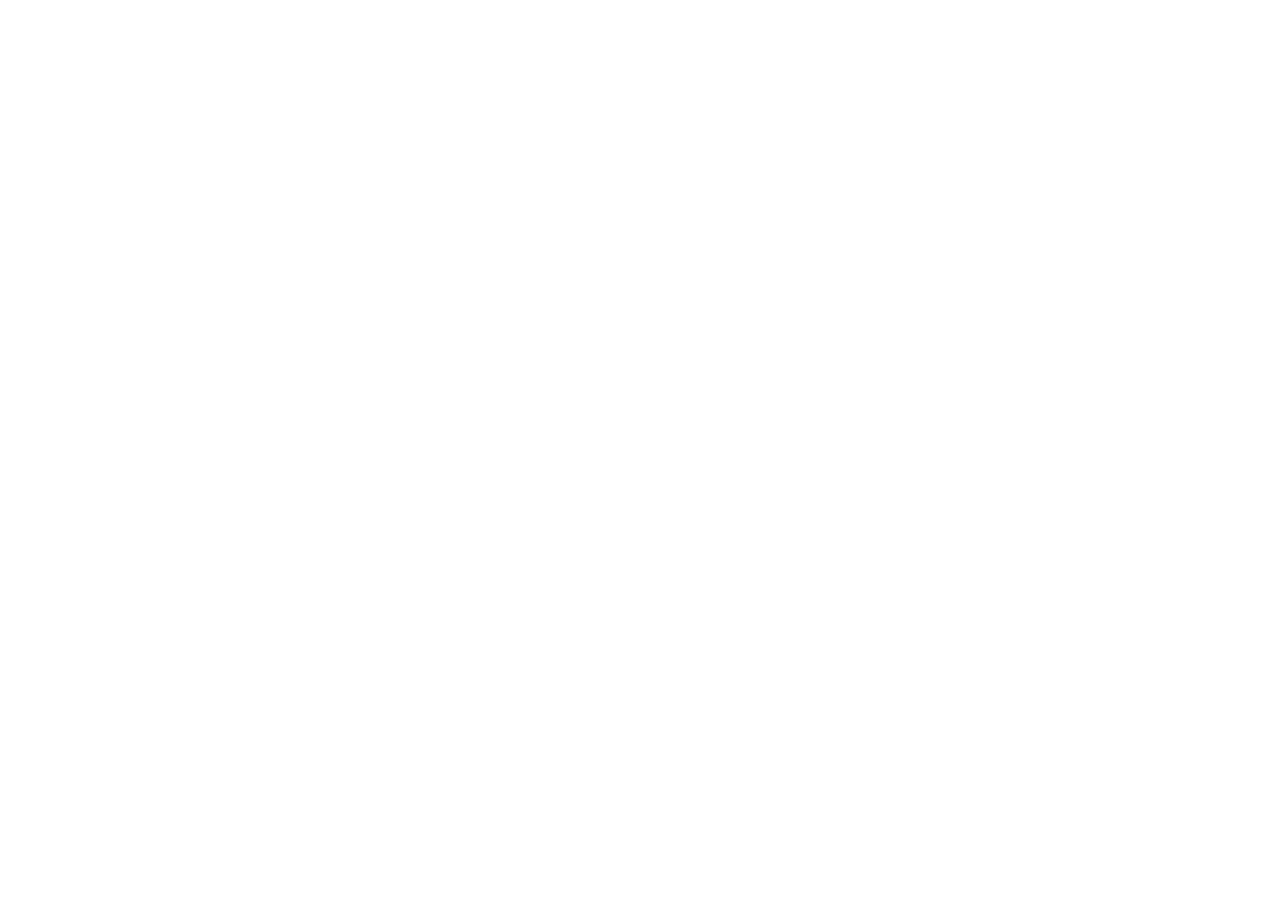
==== 2/index.html @ 04b7a939 "practice 2 생성" ====
<!DOCTYPE html>
<html lang="en">

<head>
    <meta charset="UTF-8">
    <meta http-equiv="X-UA-Compatible" content="IE=edge">
    <meta name="viewport" content="width=device-width, initial-scale=1.0">
    <title>practice 2</title>
</head>

<body>

</body>

</html>
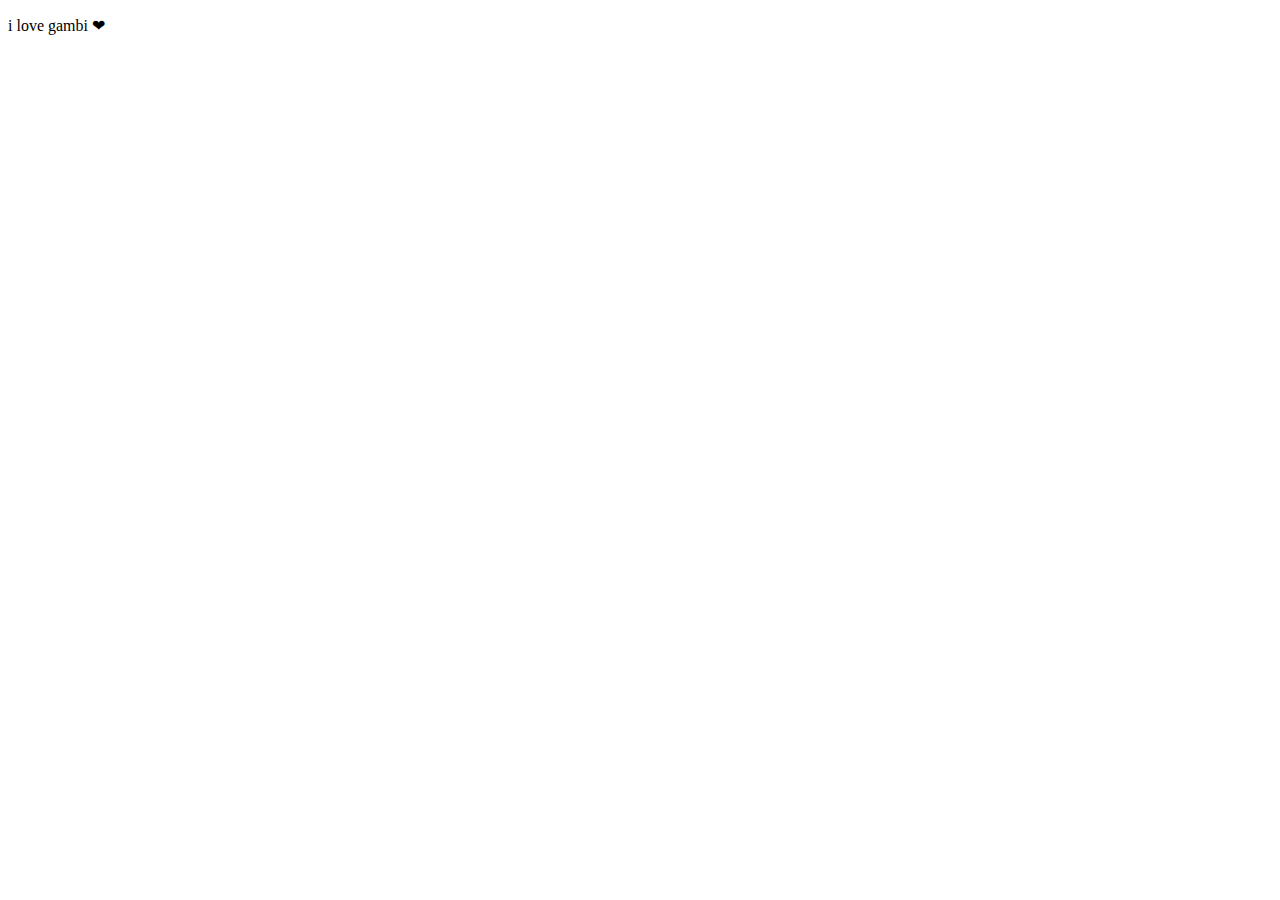
==== commit a7115a9d: "counter 작업 구현 javascript" ====
--- a/2/index.html
+++ b/2/index.html
@@ -6,10 +6,13 @@
     <meta http-equiv="X-UA-Compatible" content="IE=edge">
     <meta name="viewport" content="width=device-width, initial-scale=1.0">
     <title>practice 2</title>
+    <script defer src="index.js"></script>
 </head>
 
 <body>
 
+    <p id="welcome-el"></p>
+
 </body>
 
 </html>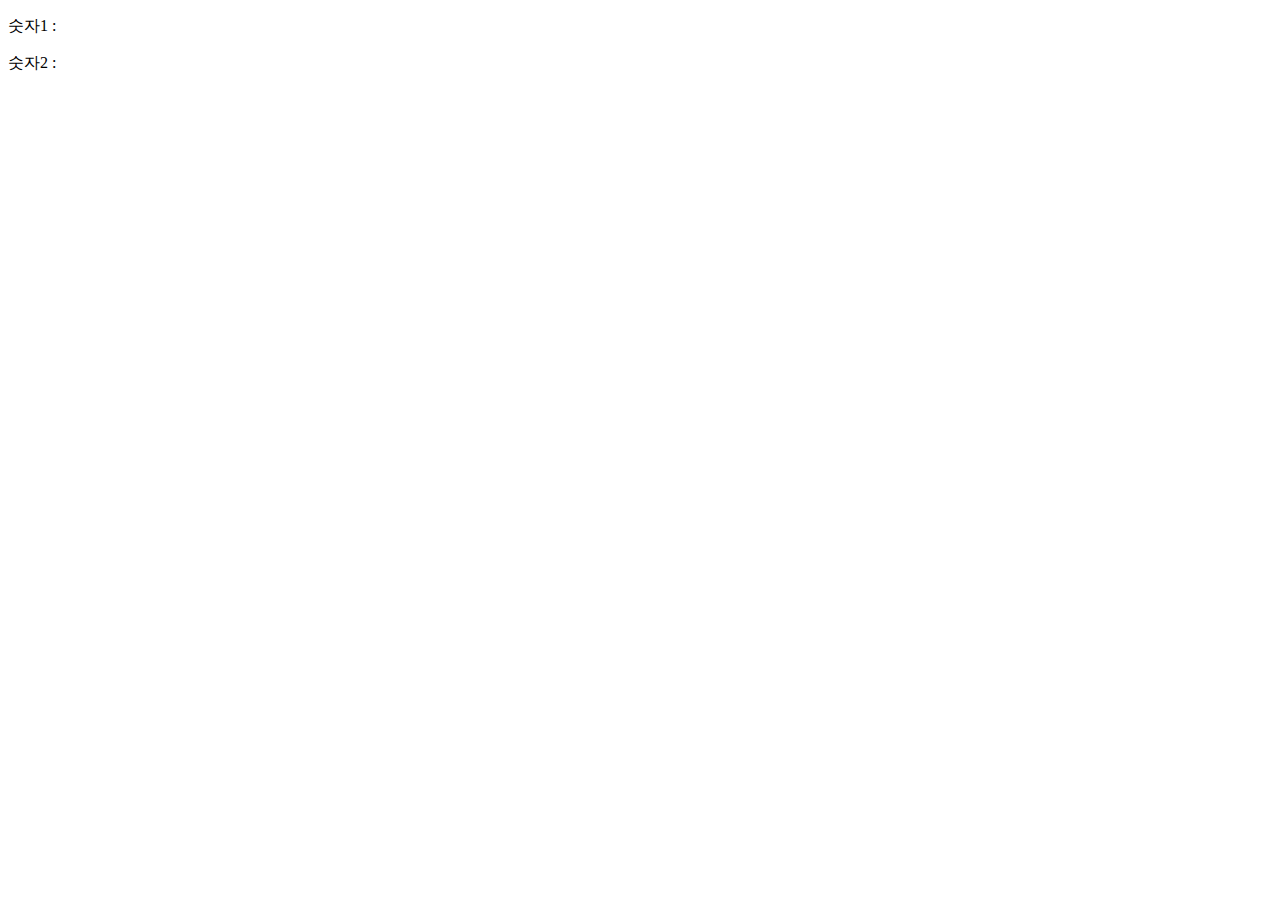
==== commit 434ca714: "javascript 2 완성" ====
--- a/2/index.html
+++ b/2/index.html
@@ -11,7 +11,8 @@
 
 <body>
 
-    <p id="welcome-el"></p>
+    <p>숫자1 :</p>
+    <p>숫자2 : </p>
 
 </body>
 
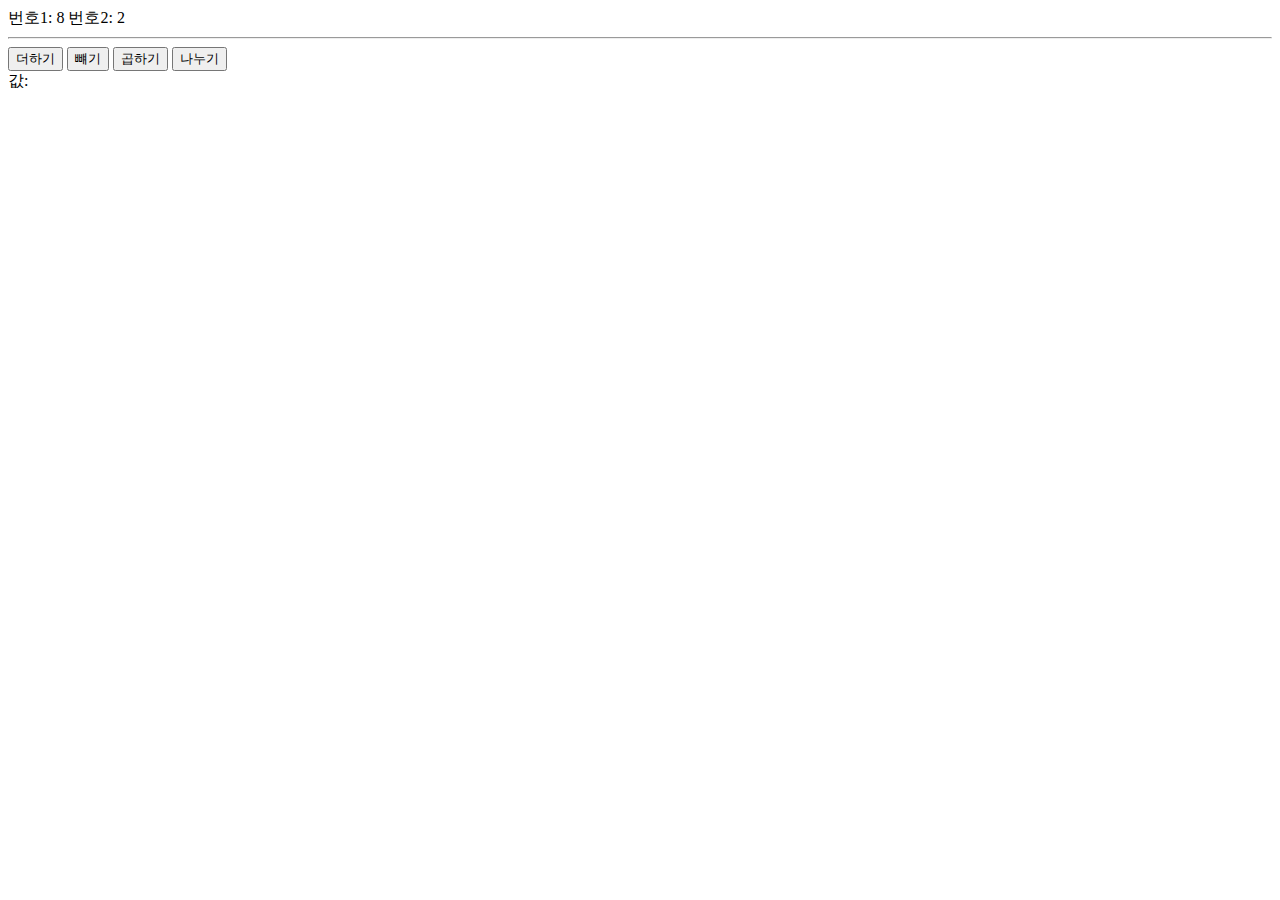
==== commit ca7d14a2: "간단한 계산기 만들기 complete" ====
--- a/2/index.html
+++ b/2/index.html
@@ -10,9 +10,19 @@
 </head>
 
 <body>
-
-    <p>숫자1 :</p>
-    <p>숫자2 : </p>
+    <span>번호1:
+        <span id="num1-el"></span>
+    </span>
+    <span>번호2:
+        <span id="num2-el"></span>
+    </span>
+    <hr />
+    <button onClick="add()">더하기</button>
+    <button onClick="substract()">뺴기</button>
+    <button onClick="multiply()">곱하기</button>
+    <button onClick="divide()">나누기</button>
+    <br />
+    <span id="sum-el">값:</span>
 
 </body>
 
